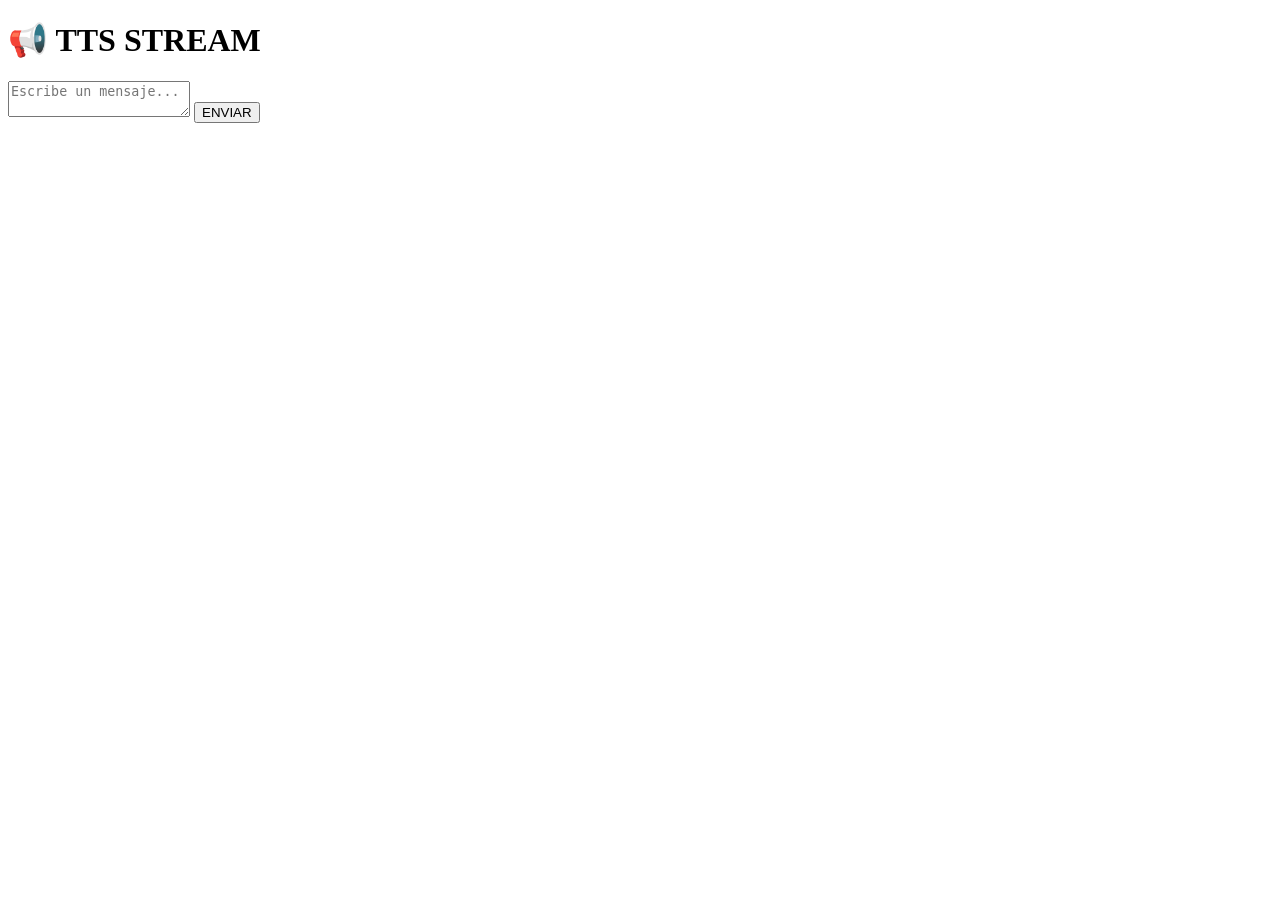
==== index.html @ dd6e5cf1 "Create index.html" ====
<!DOCTYPE html>
<html lang="es">

<head>

<meta charset="UTF-8">

<meta name="viewport" content="width=device-width, initial-scale=1">

<title>TTS Stream</title>

<link rel="stylesheet" href="style.css">

</head>

<body>

<div class="card">

<h1>📢 TTS STREAM</h1>

<textarea id="message" placeholder="Escribe un mensaje..."></textarea>

<button id="send">

ENVIAR

</button>

<div id="estado"></div>

</div>

<script type="module" src="send.js"></script>

</body>

</html>
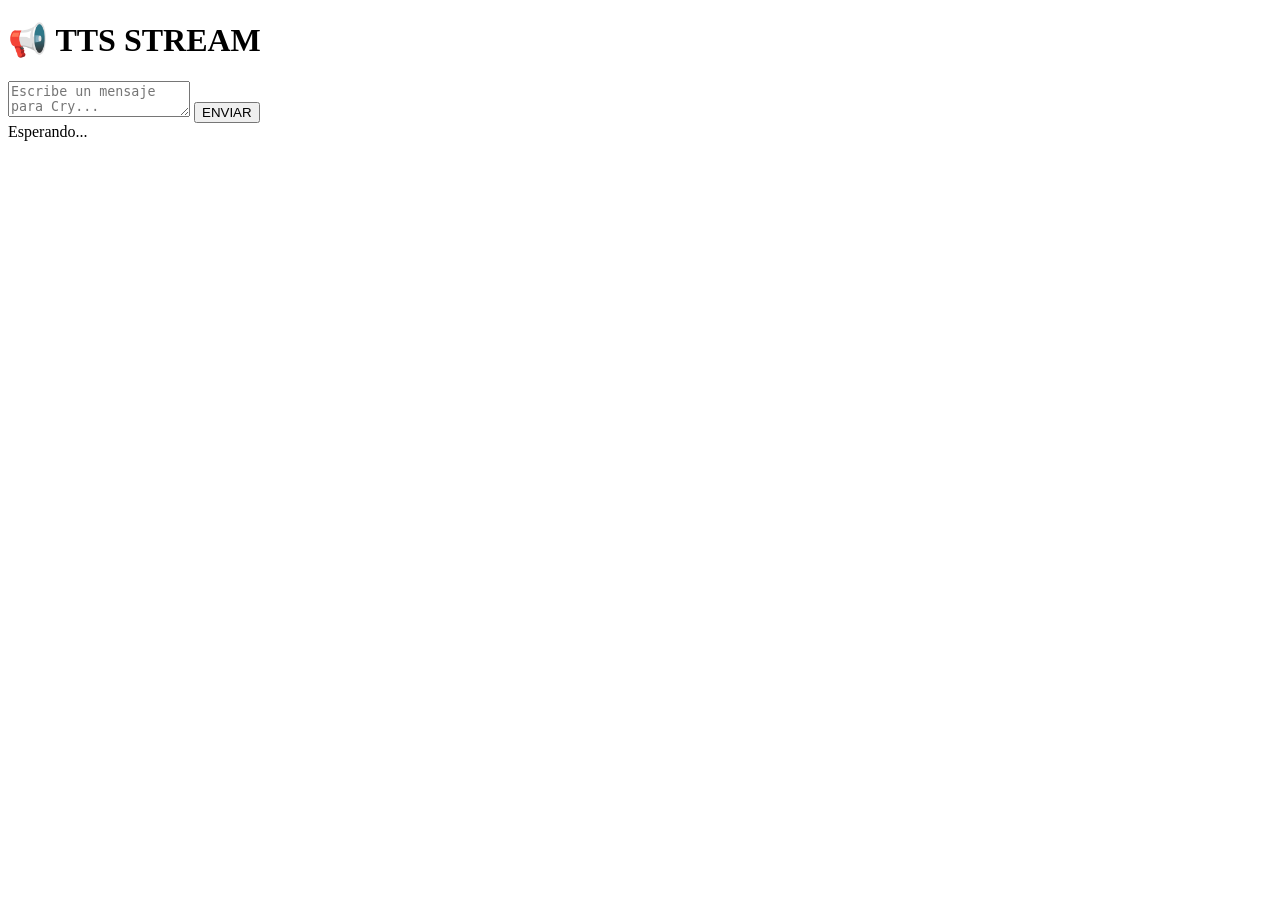
==== commit 2e3340db: "Create index.html" ====
--- a/index.html
+++ b/index.html
@@ -1,38 +1,34 @@
 <!DOCTYPE html>
 <html lang="es">
+<head>
+    <meta charset="UTF-8">
+    <meta name="viewport" content="width=device-width, initial-scale=1.0">
+    <title>TTS Stream - Enviar</title>
 
-<head>
-
-<meta charset="UTF-8">
-
-<meta name="viewport" content="width=device-width, initial-scale=1">
-
-<title>TTS Stream</title>
-
-<link rel="stylesheet" href="style.css">
-
+    <link rel="stylesheet" href="style.css">
 </head>
-
 <body>
 
-<div class="card">
+<div class="container">
 
-<h1>📢 TTS STREAM</h1>
+    <h1>📢 TTS STREAM</h1>
 
-<textarea id="message" placeholder="Escribe un mensaje..."></textarea>
+    <textarea
+        id="message"
+        placeholder="Escribe un mensaje para Cry..."
+        maxlength="500"></textarea>
 
-<button id="send">
+    <button id="sendButton">
+        ENVIAR
+    </button>
 
-ENVIAR
-
-</button>
-
-<div id="estado"></div>
+    <div id="status">
+        Esperando...
+    </div>
 
 </div>
 
 <script type="module" src="send.js"></script>
 
 </body>
-
 </html>
